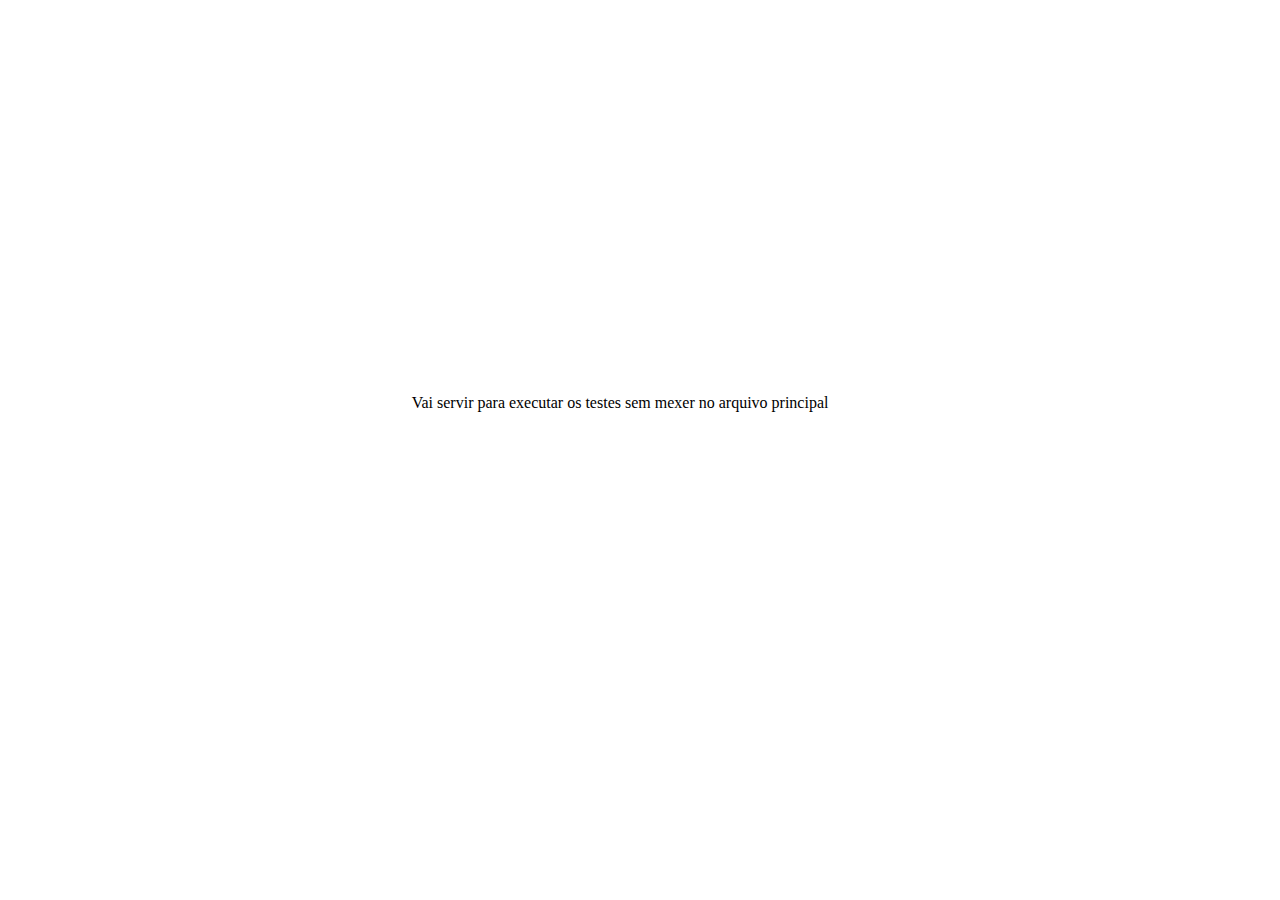
==== teste.html @ 3b7debdf "Background com cantos arredondados" ====
<!DOCTYPE html>
<html lang="en">
<head>
    <meta charset="UTF-8">
    <meta http-equiv="X-UA-Compatible" content="IE=edge">
    <meta name="viewport" content="width=device-width, initial-scale=1.0">
    <title>Document</title>
    <script src="./teste.js" defer></script>
</head>
<body>
    <canvas width="400" height="400">
        sdsdfsdfsdf
    </canvas>

    Vai servir para executar os testes sem mexer no arquivo principal
</body>
</html>
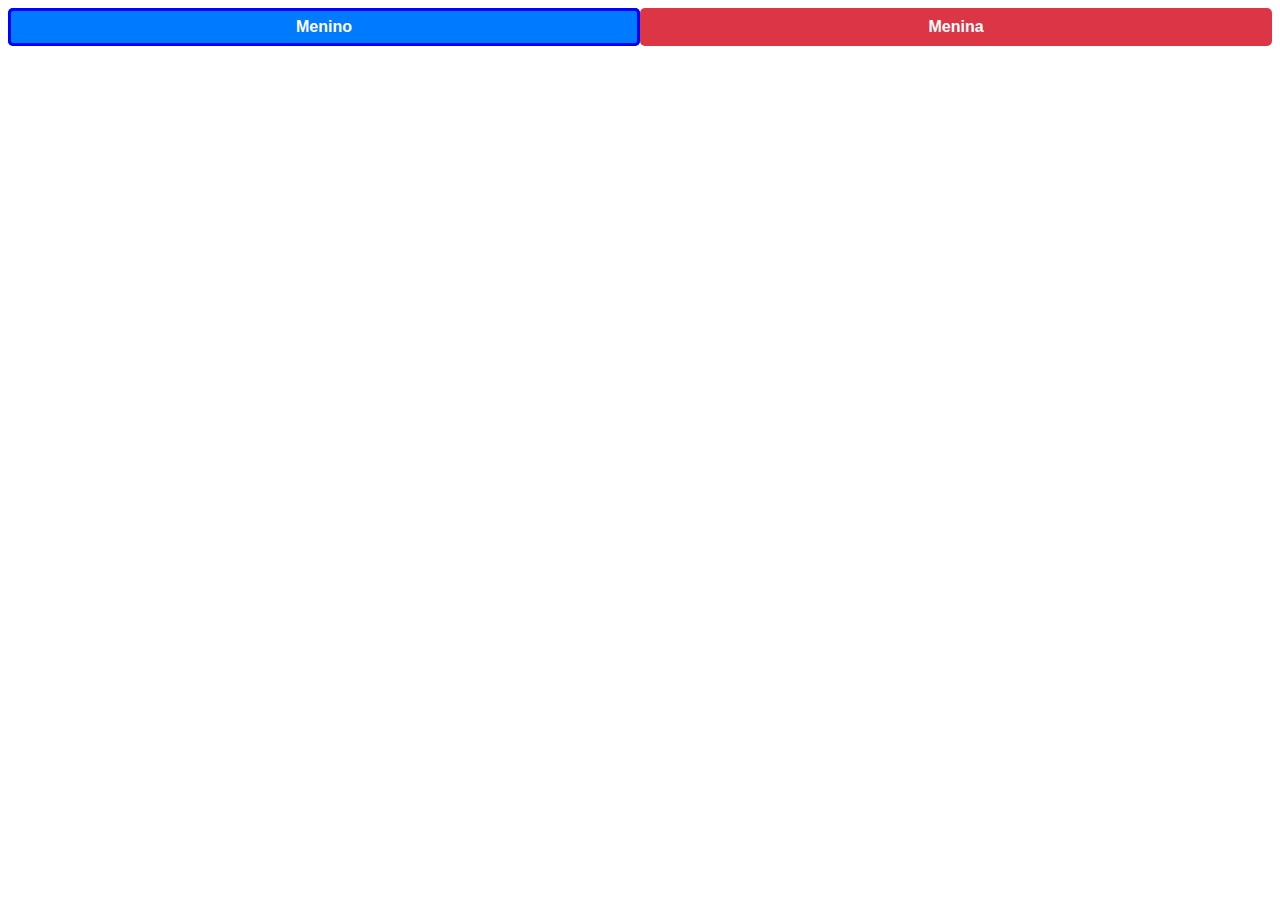
==== commit 26c7d896: "Button Change Sex" ====
--- a/teste.html
+++ b/teste.html
@@ -5,13 +5,56 @@
     <meta http-equiv="X-UA-Compatible" content="IE=edge">
     <meta name="viewport" content="width=device-width, initial-scale=1.0">
     <title>Document</title>
-    <script src="./teste.js" defer></script>
 </head>
 <body>
-    <canvas width="400" height="400">
-        sdsdfsdfsdf
-    </canvas>
+    <div class="alternar-sexo">
+        <button type="button" id="botao-menino" class="botao-menino selecionado">Menino</button>
+        <button type="button" id="botao-menina" class="botao-menina">Menina</button>
+      </div>
+      
+      <style>
+      .alternar-sexo {
+        display: flex;
+      }
+      
+      .botao-menino, .botao-menina {
+        flex: 1;
+        padding: 10px;
+        border: none;
+        border-radius: 5px;
+        font-size: 16px;
+        font-weight: bold;
+        color: #fff;
+        cursor: pointer;
+      }
+      
+      .botao-menino {
+        background-color: #007bff;
+      }
+      
+      .botao-menina {
+        background-color: #dc3545;
+      }
+      
+      .selecionado {
+        box-shadow: inset 0 0 0 3px blue;
+      }
 
-    Vai servir para executar os testes sem mexer no arquivo principal
+    </style>
+
+<script>
+    const botaoMenino = document.getElementById('botao-menino');
+    const botaoMenina = document.getElementById('botao-menina');
+    
+    botaoMenino.addEventListener('click', () => {
+      botaoMenino.classList.add('selecionado');
+      botaoMenina.classList.remove('selecionado');
+    });
+    
+    botaoMenina.addEventListener('click', () => {
+      botaoMenina.classList.add('selecionado');
+      botaoMenino.classList.remove('selecionado');
+    });
+    </script>
 </body>
 </html>